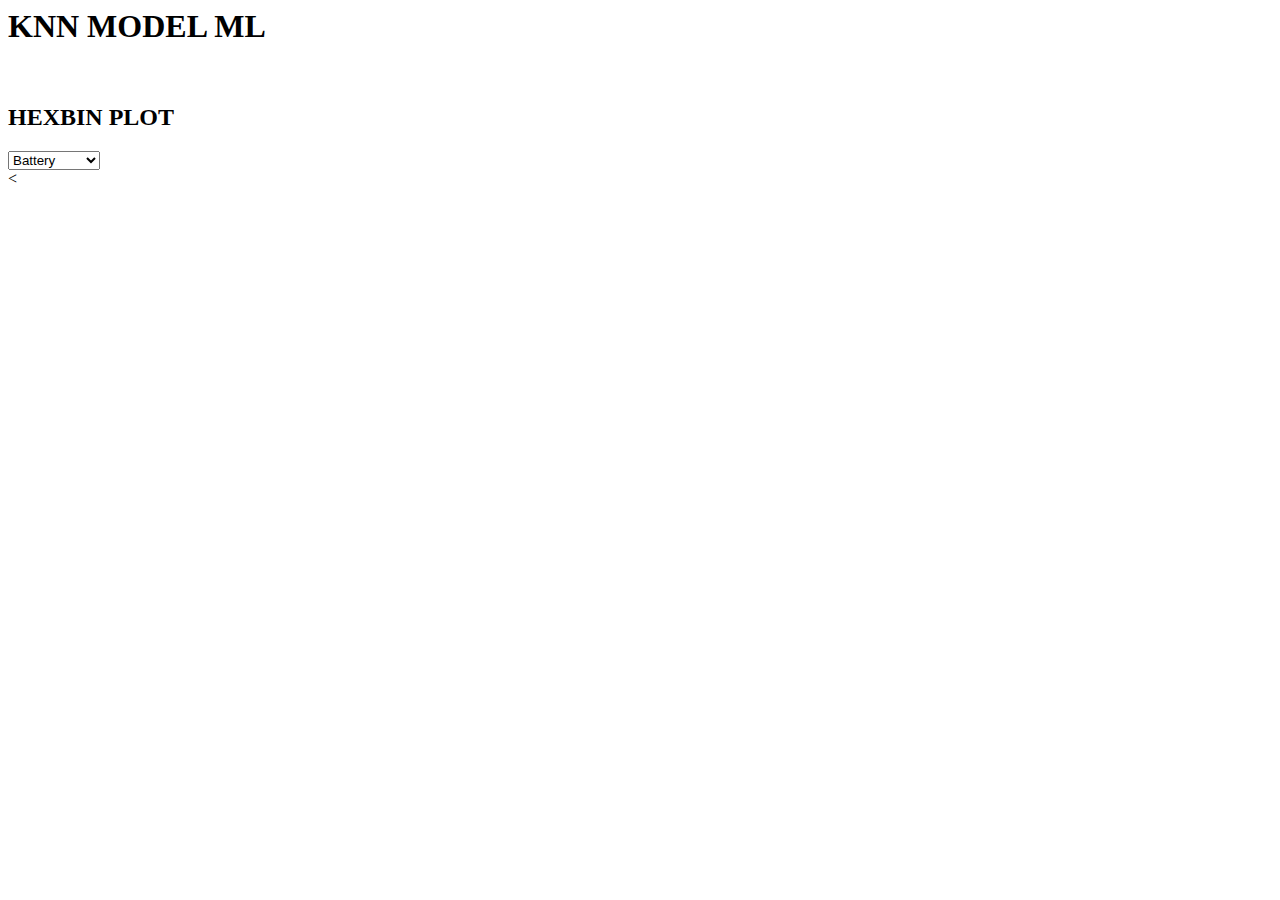
==== index.html @ 531161cd "add tree view and test version of index.html" ====
<html>
<!-- Add comments here.-->
<head>
<title>KNN model</title>
</head>
<!-- The information between the BODY and /BODY tags is displayed.-->
<body>
<h1>KNN MODEL ML</h1>
<br>
<h2>HEXBIN PLOT</h2>
<select id="itemImage" name="itemImage">
    <option value="Battery" data-img="battery-hexbin.png">Battery</option>
    <option value="Damage" data-img="damage-hexbin.png">Damage</option>
    <option value="Other" data-img="other-hexbin.png">Other crime</option>
    <option value="Narcotics" data-img="narcotics-hexbin.png">Narcotics</option>
    <option value="Theft" data-img="theft-hexbin.png">Theft</option>
    <option value="Burglary" data-img="burglary-hexbin.png">Burglary</option>
</select>
<br>
<<img id="changeImage" src="">

<script>
            window.onload = function() {
              document.getElementById("itemImage").onchange = showFormatImage;
           };
          function showFormatImage() {
             var image = document.getElementById("changeImage");
             image.src = $('select[name=itemImage] option:selected').attr('data-img');
             return false;
          }
</script>
</body>
</html>
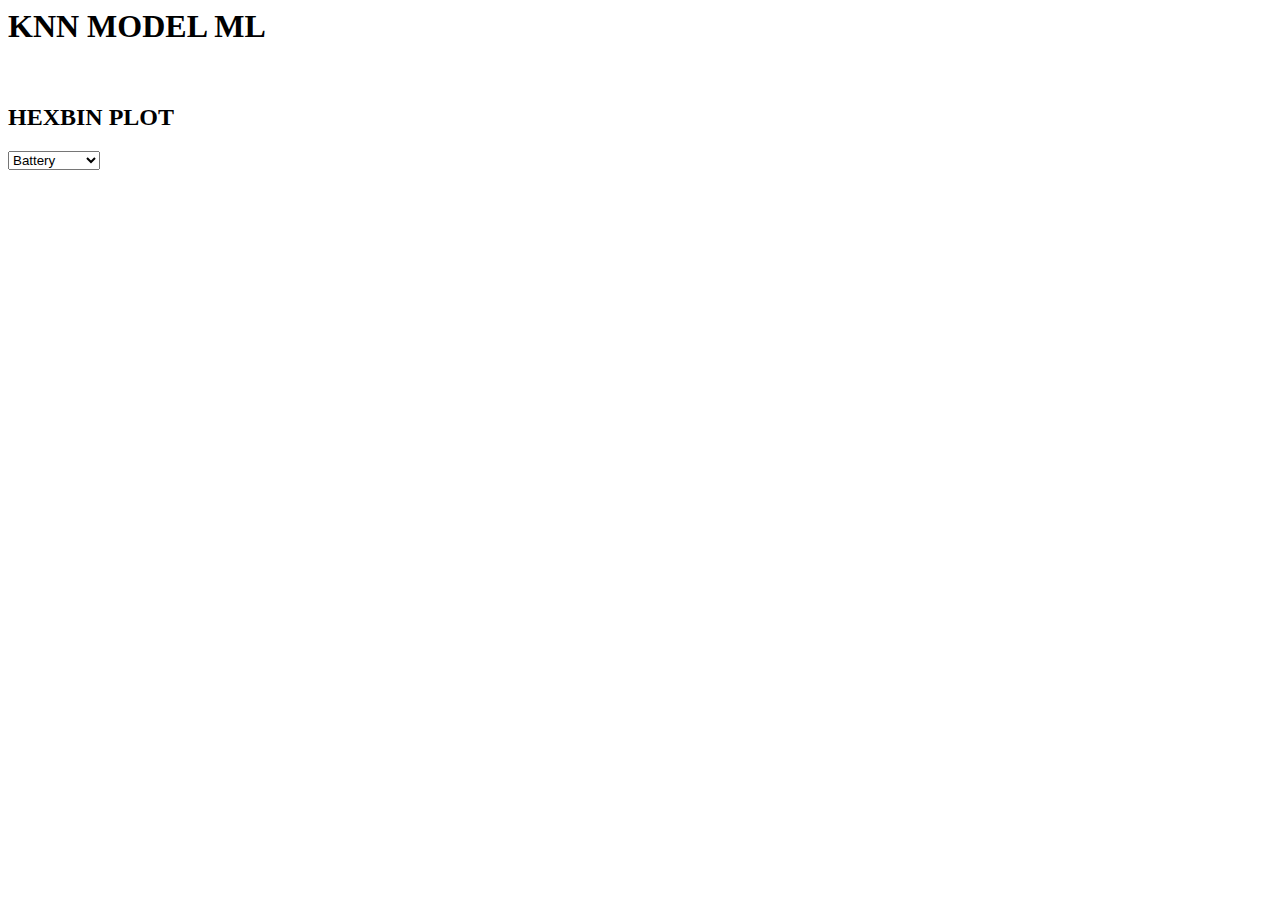
==== commit fa684faf: "modify index.html" ====
--- a/index.html
+++ b/index.html
@@ -17,7 +17,7 @@
     <option value="Burglary" data-img="burglary-hexbin.png">Burglary</option>
 </select>
 <br>
-<<img id="changeImage" src="">
+<img id="changeImage" src=""/>
 
 <script>
             window.onload = function() {
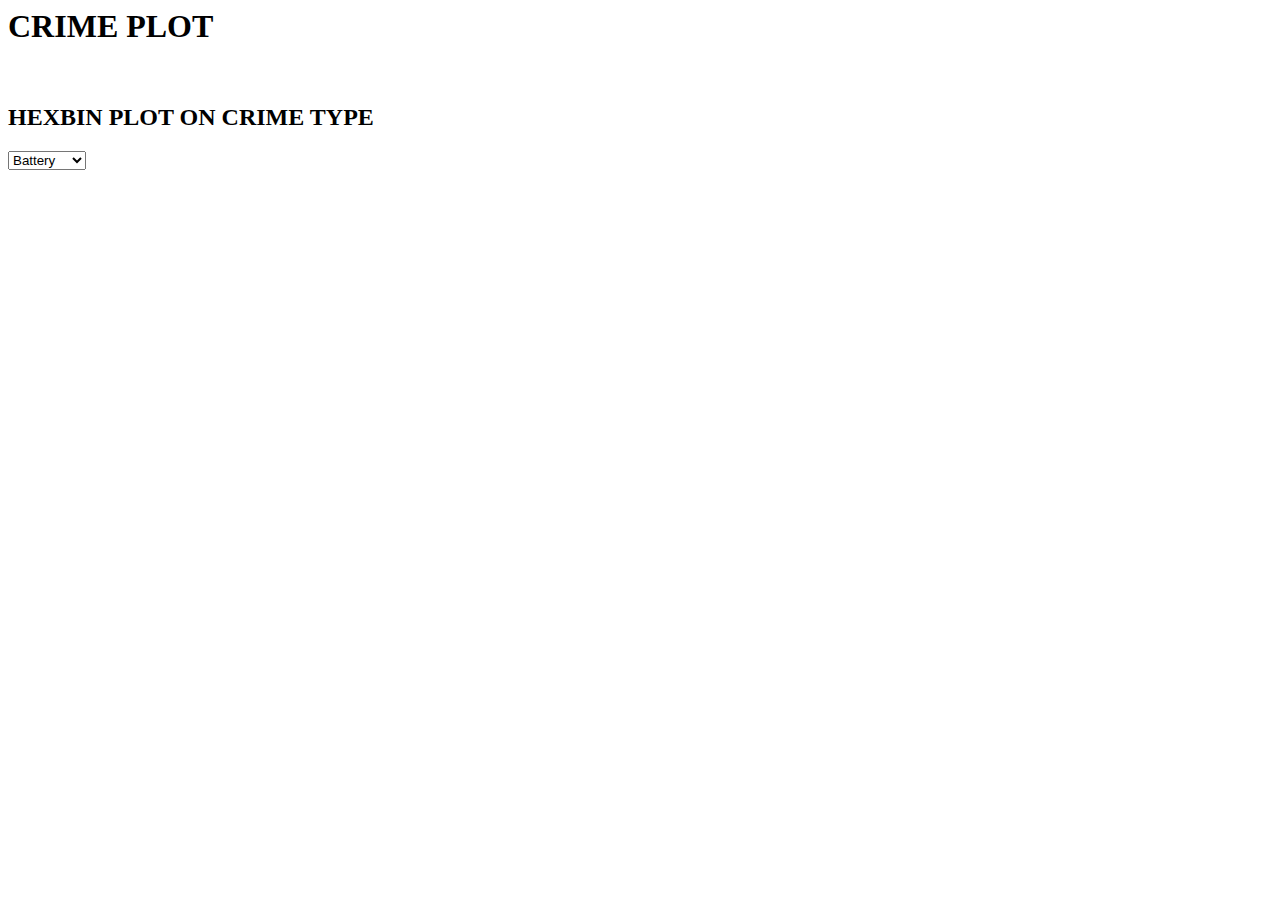
==== commit 77eb2416: "fix index.html plot in browser" ====
--- a/index.html
+++ b/index.html
@@ -1,33 +1,27 @@
 <html>
 <!-- Add comments here.-->
 <head>
-<title>KNN model</title>
+<title>CRIME PLOT </title>
 </head>
 <!-- The information between the BODY and /BODY tags is displayed.-->
 <body>
-<h1>KNN MODEL ML</h1>
+<h1>CRIME PLOT</h1>
 <br>
-<h2>HEXBIN PLOT</h2>
-<select id="itemImage" name="itemImage">
-    <option value="Battery" data-img="battery-hexbin.png">Battery</option>
-    <option value="Damage" data-img="damage-hexbin.png">Damage</option>
-    <option value="Other" data-img="other-hexbin.png">Other crime</option>
-    <option value="Narcotics" data-img="narcotics-hexbin.png">Narcotics</option>
-    <option value="Theft" data-img="theft-hexbin.png">Theft</option>
-    <option value="Burglary" data-img="burglary-hexbin.png">Burglary</option>
-</select>
+<h2>HEXBIN PLOT ON CRIME TYPE</h2>
+<select name="crime_type" id="crime_type" onchange="setImage(this);">
+    <option value="Figures/battery-hexbin.png">Battery</option>
+    <option value="Figures/damage-hexbin.png">Damage</option>
+    <option value="Figures/theft-hexbin.png">Theft</option>
+    <option value="Figures/burglary-hexbin.png">Burglary</option>
+    <option value="Figures/narcotics-hexbin.png">Narcotics</option>
+  </select><br />
+  <img src="" name="image-swap" />
 <br>
-<img id="changeImage" src=""/>
-
 <script>
-            window.onload = function() {
-              document.getElementById("itemImage").onchange = showFormatImage;
-           };
-          function showFormatImage() {
-             var image = document.getElementById("changeImage");
-             image.src = $('select[name=itemImage] option:selected').attr('data-img');
-             return false;
-          }
+   function setImage(select){
+  var image = document.getElementsByName("image-swap")[0];
+  image.src = select.options[select.selectedIndex].value;
+}
 </script>
 </body>
 </html>
